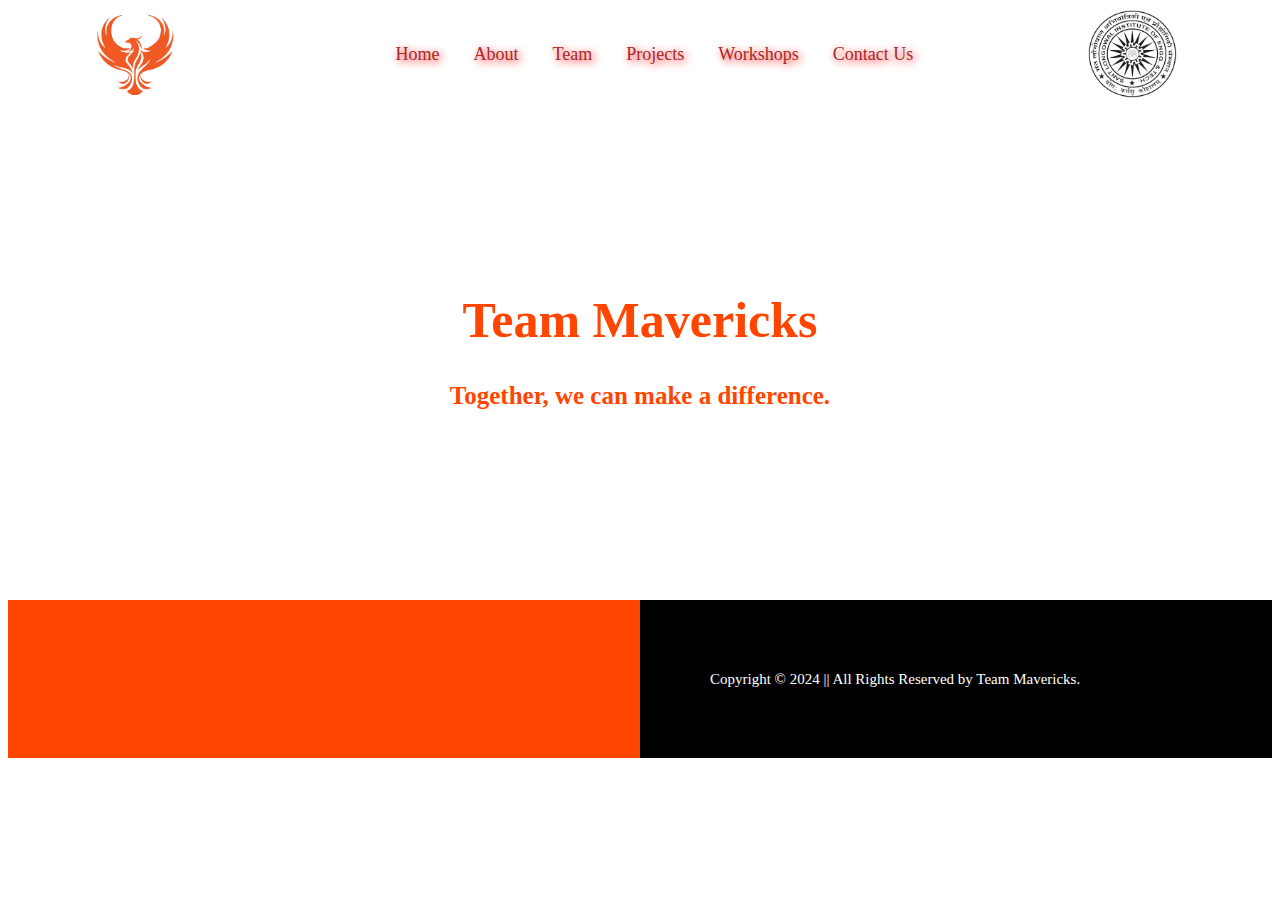
==== index.html @ ae3f2491 "Mavericks Website" ====
<!DOCTYPE html>
<html lang="en">
  <head>
    <link rel="stylesheet" href="style.css" />
    <title>Mavericks-SLIET</title>
  </head>

  <body>
    <header>
      <img class="maverick-logo" src="img/maverick-logo.png" />

      <nav>
        <ul>
          <li><a href="index.html">Home</a></li>
          <li><a href="about.html">About</a></li>
          <li><a href="team.html">Team</a></li>
          <li><a href="projects.html">Projects</a></li>
          <li><a href="workshops.html">Workshops</a></li>
          <li><a href="contact.html">Contact Us</a></li>
        </ul>
      </nav>

      <img class="sliet-logo" src="img/sliet-logo.png" />
    </header>

    <div class="theme">
      <h1>Team Mavericks</h1>
      <h4 class="typing-animation">Together, we can make a difference.</h3>
    </div>

    <footer>
      <div class="left-footer"></div>
      <div class="right-footer">
          <span>Copyright © 2024 || All Rights Reserved by Team Mavericks.</span>
      </div>
    </footer>
    
  </body>
</html>
---- style.css ----
body {
  background-color: white;
}

header {
  align-items: center;
  justify-content: space-around;
  display: flex;
  margin-top: 0;
}

footer {
  display: flex;
}

nav ul li {
  list-style: none;
  display: inline-block;
}

nav ul li a {
  text-decoration: none;
  color: brown;
  font-size: 18px;
  padding: 15px;
  text-shadow: 2px 2px 8px #ff0000;
}

h3 {
  margin-left: 25px;
  margin-top: 100px;
}

h4 {
  overflow: hidden;
  white-space: nowrap;
}

span {
  color: white;
  font-size: 15px;
}

p {
  margin-left: 25px;
  font-size: 15px;
}

.maverick-logo {
  width: 6.5%;
  height: 80%;
  margin: 5px;
}

.sliet-logo {
  width: 7%;
  height: 80%;
  margin-right: 15px;
}

.theme {
  width: 100%;
  height: 500px;
  align-content: center;
  text-align: center;
  color: orangered;
  font-size: 25px;
}

.left-footer {
  background-color: orangered;
  width: 50%;
  padding: 70px;
}

.right-footer {
  background-color: black;
  width: 50%;
  padding: 70px;
}

.typing-animation {
  animation-name: typing;
  animation-duration: 4s;
  animation-iteration-count: 1;
}

@keyframes typing {
  from {
    width: 0;
  }
  to {
    width: 100%;
  }
}

.container-contact {
  margin: 100px;
}

.about-page{
  margin-bottom: 100px;
}
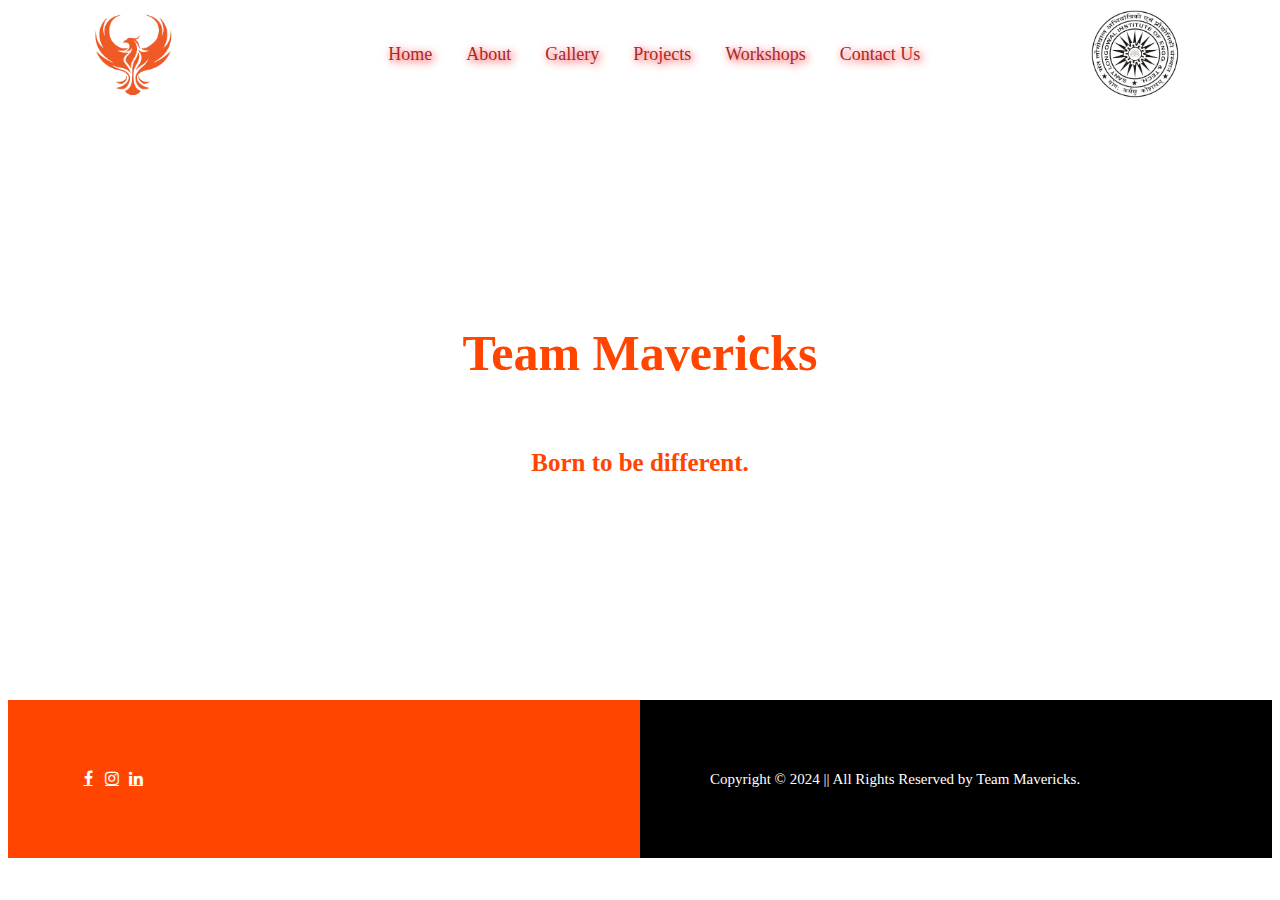
==== commit 04878faa: "Created Contact Us Page" ====
--- a/index.html
+++ b/index.html
@@ -2,6 +2,7 @@
 <html lang="en">
   <head>
     <link rel="stylesheet" href="style.css" />
+    <link rel="stylesheet" href="https://cdnjs.cloudflare.com/ajax/libs/font-awesome/4.7.0/css/font-awesome.min.css">
     <title>Mavericks-SLIET</title>
   </head>
 
@@ -13,7 +14,7 @@
         <ul>
           <li><a href="index.html">Home</a></li>
           <li><a href="about.html">About</a></li>
-          <li><a href="team.html">Team</a></li>
+          <li><a href="gallery.html">Gallery</a></li>
           <li><a href="projects.html">Projects</a></li>
           <li><a href="workshops.html">Workshops</a></li>
           <li><a href="contact.html">Contact Us</a></li>
@@ -25,11 +26,15 @@
 
     <div class="theme">
       <h1>Team Mavericks</h1>
-      <h4 class="typing-animation">Together, we can make a difference.</h3>
+      <div class = "frame"><h4 class="typing-animation">Born to be different.</h3></div>
     </div>
 
     <footer>
-      <div class="left-footer"></div>
+      <div class="left-footer">
+        <a href="https://www.facebook.com/mavericks.sliet" class="fa fa-facebook"></a>
+        <a href="https://instagram.com/mavericks_sliet?igshid=NTdlMDg3MTY=" class="fa fa-instagram"></a>
+        <a href="https://www.linkedin.com/company/team-mavericks/" class="fa fa-linkedin"></a>
+      </div>
       <div class="right-footer">
           <span>Copyright © 2024 || All Rights Reserved by Team Mavericks.</span>
       </div>
--- a/style.css
+++ b/style.css
@@ -60,7 +60,7 @@
 
 .theme {
   width: 100%;
-  height: 500px;
+  height: 600px;
   align-content: center;
   text-align: center;
   color: orangered;
@@ -68,12 +68,15 @@
 }
 
 .left-footer {
+  margin-bottom: 1px;
   background-color: orangered;
   width: 50%;
   padding: 70px;
+  align-content: center;
 }
 
 .right-footer {
+  margin-bottom: 1px;
   background-color: black;
   width: 50%;
   padding: 70px;
@@ -81,7 +84,7 @@
 
 .typing-animation {
   animation-name: typing;
-  animation-duration: 4s;
+  animation-duration: 1.5s;
   animation-iteration-count: 1;
 }
 
@@ -98,6 +101,130 @@
   margin: 100px;
 }
 
-.about-page{
+.about-page {
   margin-bottom: 100px;
 }
+
+.sh {
+  background-color: #ff3c00;
+}
+.curved {
+  background-color: #ff3c00;
+  color: white;
+  text-align: center;
+  margin-top: 0;
+}
+.curved h1 {
+  font-size: 30px;
+  font-family: "Segoe UI", Tahoma, Geneva, Verdana, sans-serif;
+  margin: 0px;
+}
+
+.frame {
+  margin: 0 auto;
+  justify-content: center;
+  display: grid;
+  place-items: center;
+}
+
+.horizontal_frame{
+  display: flex;
+}
+
+.frame img {
+  margin: 10px;
+  width: 40%;
+  border-radius: 21px;
+  margin-top: 30px;
+}
+
+.fa {
+  font-size: 30px;
+  width: 20px;
+  text-align: center;
+  color: white;
+}
+
+.contact{
+  min-height: 100vh;
+  padding:50px;
+  text-align: center;
+}
+
+.contact_wrapper{
+  display: grid;
+  grid-template-columns: repeat(2,1fr);
+  grid-gap: 30px;
+}
+
+.contact_container{
+  max-width: 800px;
+  margin: 0 auto;
+}
+
+.contact_container h2{
+  font-size:36px;
+  margin-bottom: 40px;
+  color: #333;
+}
+
+.contact_form h3{
+  text-align: left;
+  font-size: 24px;
+  margin-bottom: 20px;
+  color: #333;
+}
+
+.form_group{
+  margin-bottom: 20px;
+}
+
+input, textarea{
+  width: 100%;
+  padding:12px;
+  border-radius: 8px;
+  border: none;
+  background-color: #f8f9fa;
+  color: #333;
+}
+
+input:focus,
+textarea:focus{
+  outline: none;
+  box-shadow: 0 0 8px #bbb;
+}
+
+button{
+  display: inline-block;
+  padding:12px 24px;
+  background-color: #ff3c00;
+  color:#fff;
+  border:none;
+  cursor: pointer;
+  transition: 0.3s ease;
+  border-radius: 7px;
+}
+
+button:hover{
+  background-color: #be3106;
+}
+
+.contact_info{
+  text-align: left;
+}
+
+.contact_info h3{
+  font-size: 24px;
+  margin-bottom: 20px;
+  color: #333;
+}
+
+.contact_info p{
+  margin-bottom: 10px;
+  color: #333;
+}
+
+.contact_info i{
+  color: #ff3c00;
+  margin-right: 10px;
+}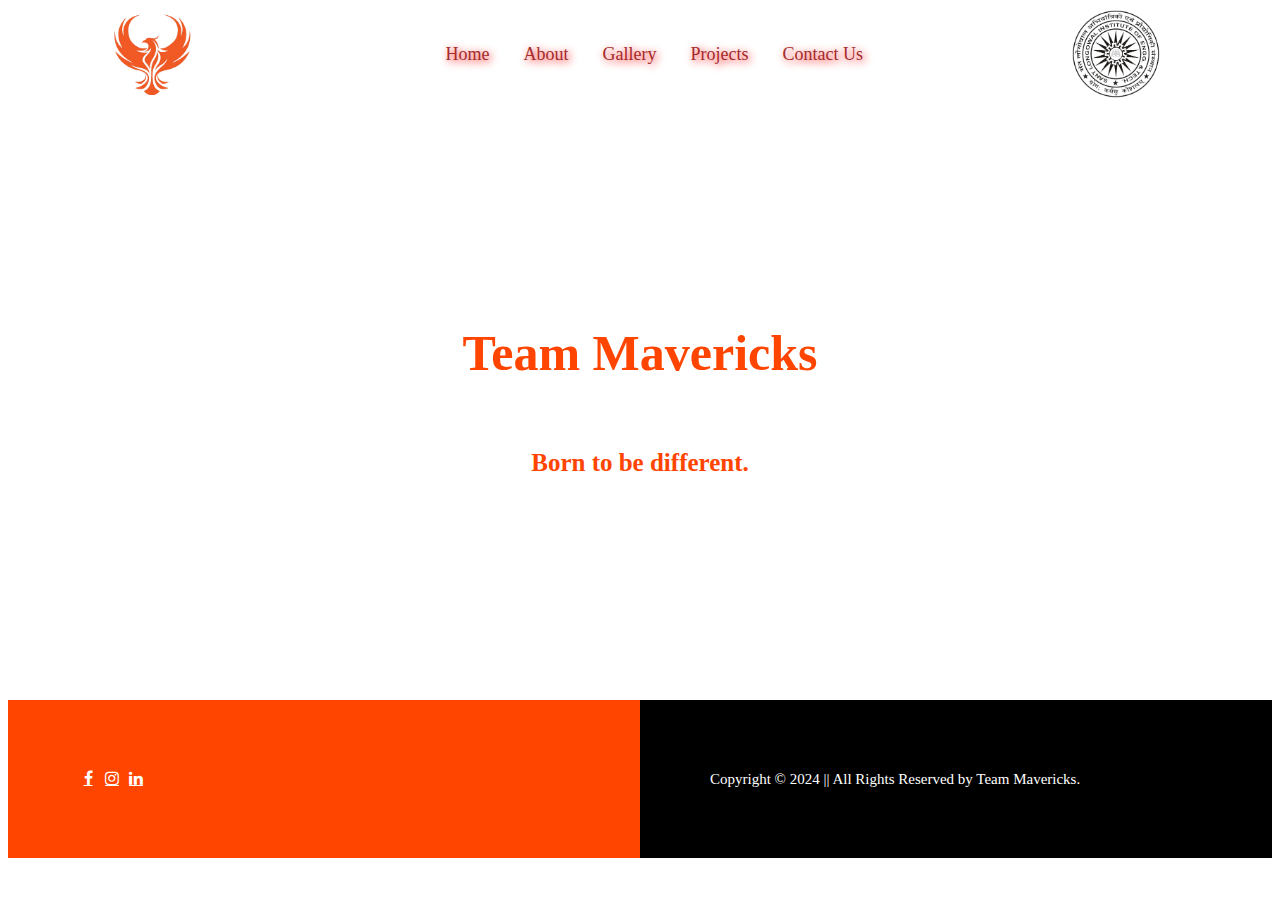
==== commit 33e3e921: "Gallery Update" ====
--- a/index.html
+++ b/index.html
@@ -16,7 +16,6 @@
           <li><a href="about.html">About</a></li>
           <li><a href="gallery.html">Gallery</a></li>
           <li><a href="projects.html">Projects</a></li>
-          <li><a href="workshops.html">Workshops</a></li>
           <li><a href="contact.html">Contact Us</a></li>
         </ul>
       </nav>
--- a/style.css
+++ b/style.css
@@ -127,7 +127,7 @@
   place-items: center;
 }
 
-.horizontal_frame{
+.horizontal_frame {
   display: flex;
 }
 
@@ -145,43 +145,44 @@
   color: white;
 }
 
-.contact{
+.contact {
   min-height: 100vh;
-  padding:50px;
-  text-align: center;
-}
-
-.contact_wrapper{
+  padding: 50px;
+  text-align: center;
+}
+
+.contact_wrapper {
   display: grid;
-  grid-template-columns: repeat(2,1fr);
-  grid-gap: 30px;
-}
-
-.contact_container{
+  grid-template-columns: repeat(2, 1fr);
+  grid-gap: 60px;
+}
+
+.contact_container {
   max-width: 800px;
   margin: 0 auto;
 }
 
-.contact_container h2{
-  font-size:36px;
+.contact_container h2 {
+  font-size: 36px;
   margin-bottom: 40px;
   color: #333;
 }
 
-.contact_form h3{
+.contact_form h3 {
   text-align: left;
   font-size: 24px;
   margin-bottom: 20px;
   color: #333;
 }
 
-.form_group{
+.form_group {
   margin-bottom: 20px;
 }
 
-input, textarea{
+input,
+textarea {
   width: 100%;
-  padding:12px;
+  padding: 12px;
   border-radius: 8px;
   border: none;
   background-color: #f8f9fa;
@@ -189,42 +190,78 @@
 }
 
 input:focus,
-textarea:focus{
+textarea:focus {
   outline: none;
   box-shadow: 0 0 8px #bbb;
 }
 
-button{
+button {
   display: inline-block;
-  padding:12px 24px;
+  padding: 12px 24px;
   background-color: #ff3c00;
-  color:#fff;
-  border:none;
+  color: #fff;
+  border: none;
   cursor: pointer;
   transition: 0.3s ease;
   border-radius: 7px;
 }
 
-button:hover{
+button:hover {
   background-color: #be3106;
 }
 
-.contact_info{
+.contact_info {
   text-align: left;
 }
 
-.contact_info h3{
+.contact_info h3 {
   font-size: 24px;
   margin-bottom: 20px;
   color: #333;
 }
 
-.contact_info p{
+.contact_info p {
   margin-bottom: 10px;
   color: #333;
 }
 
-.contact_info i{
+.contact_info i {
   color: #ff3c00;
   margin-right: 10px;
-}+}
+
+.grid_wrapper {
+  display: grid;
+  grid-gap: 10px;
+  grid-template-columns: repeat(auto-fit, minmax(250px, 1fr));
+  grid-auto-rows: 200px;
+  grid-auto-flow: dense;
+}
+
+.grid_wrapper div {
+  display: flex;
+  justify-content: center;
+  align-items: center;
+}
+
+.grid_wrapper img {
+  max-width: 100%;
+  height: auto;
+  vertical-align: middle;
+  display: inline-block;
+  object-fit: cover;
+  border-radius: 5px;
+}
+
+.grid_wrapper .wide {
+  grid-column: span 2;
+}
+
+.grid_wrapper .tall {
+  grid-row: span 2;
+}
+
+.grid_wrapper .big {
+  grid-column: span 2;
+  grid-row: span 2;
+}
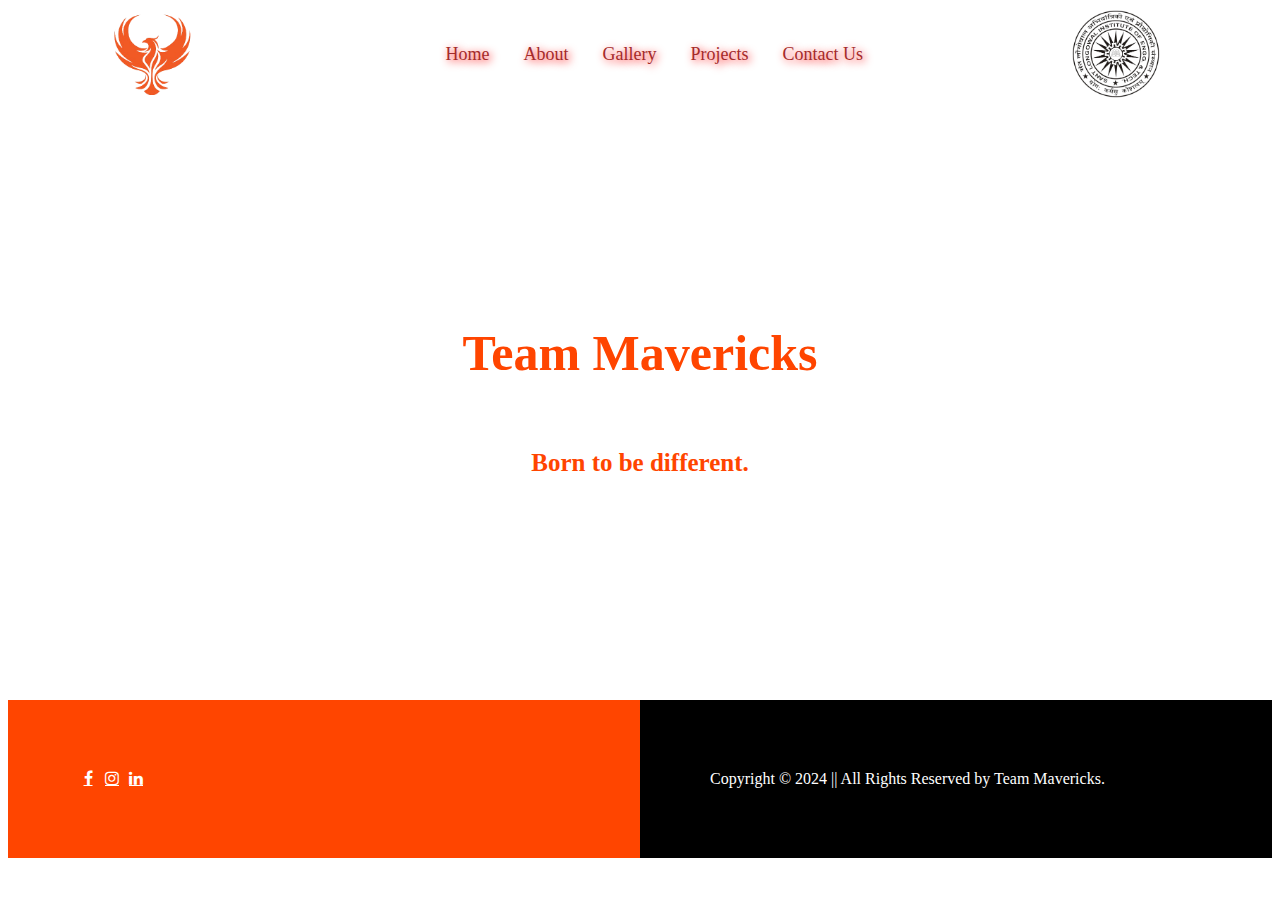
==== commit f9db7a15: "About Us page" ====
--- a/index.html
+++ b/index.html
@@ -7,6 +7,7 @@
   </head>
 
   <body>
+    
     <header>
       <img class="maverick-logo" src="img/maverick-logo.png" />
 
--- a/style.css
+++ b/style.css
@@ -11,6 +11,7 @@
 
 footer {
   display: flex;
+  margin-bottom: 10px;
 }
 
 nav ul li {
@@ -29,21 +30,30 @@
 h3 {
   margin-left: 25px;
   margin-top: 100px;
+  font-size: 26px;
 }
 
 h4 {
   overflow: hidden;
   white-space: nowrap;
+  font-size: auto;
 }
 
 span {
   color: white;
-  font-size: 15px;
+  font-size: auto;
 }
 
 p {
   margin-left: 25px;
-  font-size: 15px;
+  font-size: 14px;
+}
+
+table, th, td {
+  border:1px solid black;
+  margin-left:25px;
+  width:60%;
+  height: 50px;
 }
 
 .maverick-logo {
@@ -102,7 +112,8 @@
 }
 
 .about-page {
-  margin-bottom: 100px;
+  margin-bottom: 80px;
+  width: 100%;
 }
 
 .sh {
@@ -153,8 +164,6 @@
 
 .contact_wrapper {
   display: grid;
-  grid-template-columns: repeat(2, 1fr);
-  grid-gap: 60px;
 }
 
 .contact_container {
@@ -187,6 +196,7 @@
   border: none;
   background-color: #f8f9fa;
   color: #333;
+  font-size: 10px;
 }
 
 input:focus,
@@ -264,4 +274,4 @@
 .grid_wrapper .big {
   grid-column: span 2;
   grid-row: span 2;
-}
+}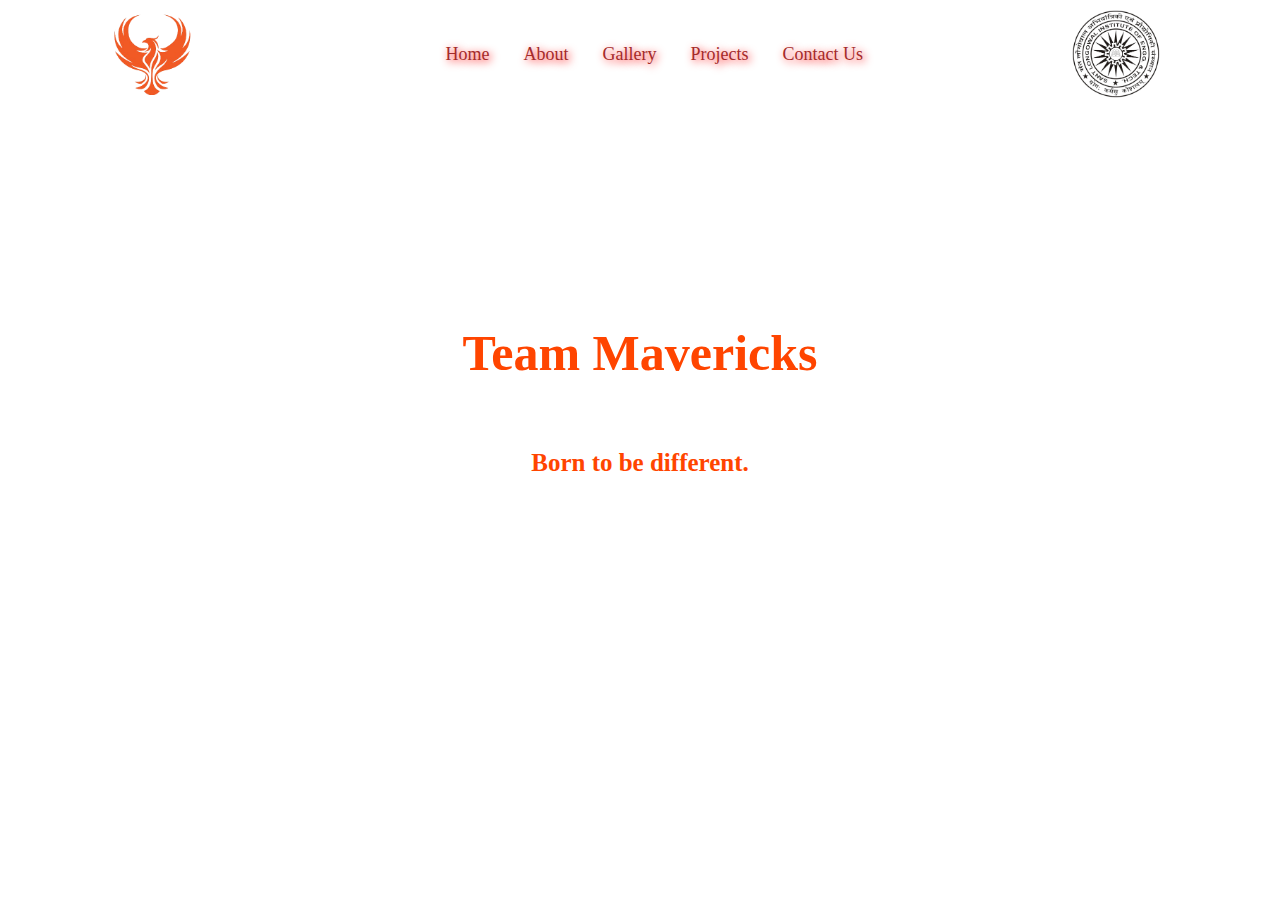
==== commit 605bbe12: "Footer" ====
--- a/index.html
+++ b/index.html
@@ -29,6 +29,7 @@
       <div class = "frame"><h4 class="typing-animation">Born to be different.</h3></div>
     </div>
 
+    <!--
     <footer>
       <div class="left-footer">
         <a href="https://www.facebook.com/mavericks.sliet" class="fa fa-facebook"></a>
@@ -36,9 +37,9 @@
         <a href="https://www.linkedin.com/company/team-mavericks/" class="fa fa-linkedin"></a>
       </div>
       <div class="right-footer">
-          <span>Copyright © 2024 || All Rights Reserved by Team Mavericks.</span>
+          <span>Copyright &copy 2024 || All Rights Reserved by Team Mavericks.</span>
       </div>
     </footer>
-    
+  -->
   </body>
 </html>
--- a/style.css
+++ b/style.css
@@ -49,10 +49,12 @@
   font-size: 14px;
 }
 
-table, th, td {
-  border:1px solid black;
-  margin-left:25px;
-  width:60%;
+table,
+th,
+td {
+  border: 1px solid black;
+  margin-left: 25px;
+  width: 60%;
   height: 50px;
 }
 
@@ -178,7 +180,7 @@
 }
 
 .contact_form h3 {
-  text-align: left;
+  text-align: middle;
   font-size: 24px;
   margin-bottom: 20px;
   color: #333;
@@ -190,13 +192,17 @@
 
 input,
 textarea {
-  width: 100%;
+  width: 60%;
   padding: 12px;
   border-radius: 8px;
   border: none;
   background-color: #f8f9fa;
   color: #333;
   font-size: 10px;
+}
+
+textarea {
+  height: 100px;
 }
 
 input:focus,
@@ -232,12 +238,13 @@
 
 .contact_info p {
   margin-bottom: 10px;
+  margin-left: 50px;
   color: #333;
 }
 
 .contact_info i {
   color: #ff3c00;
-  margin-right: 10px;
+  margin-right: 50px;
 }
 
 .grid_wrapper {
@@ -274,4 +281,4 @@
 .grid_wrapper .big {
   grid-column: span 2;
   grid-row: span 2;
-}+}
